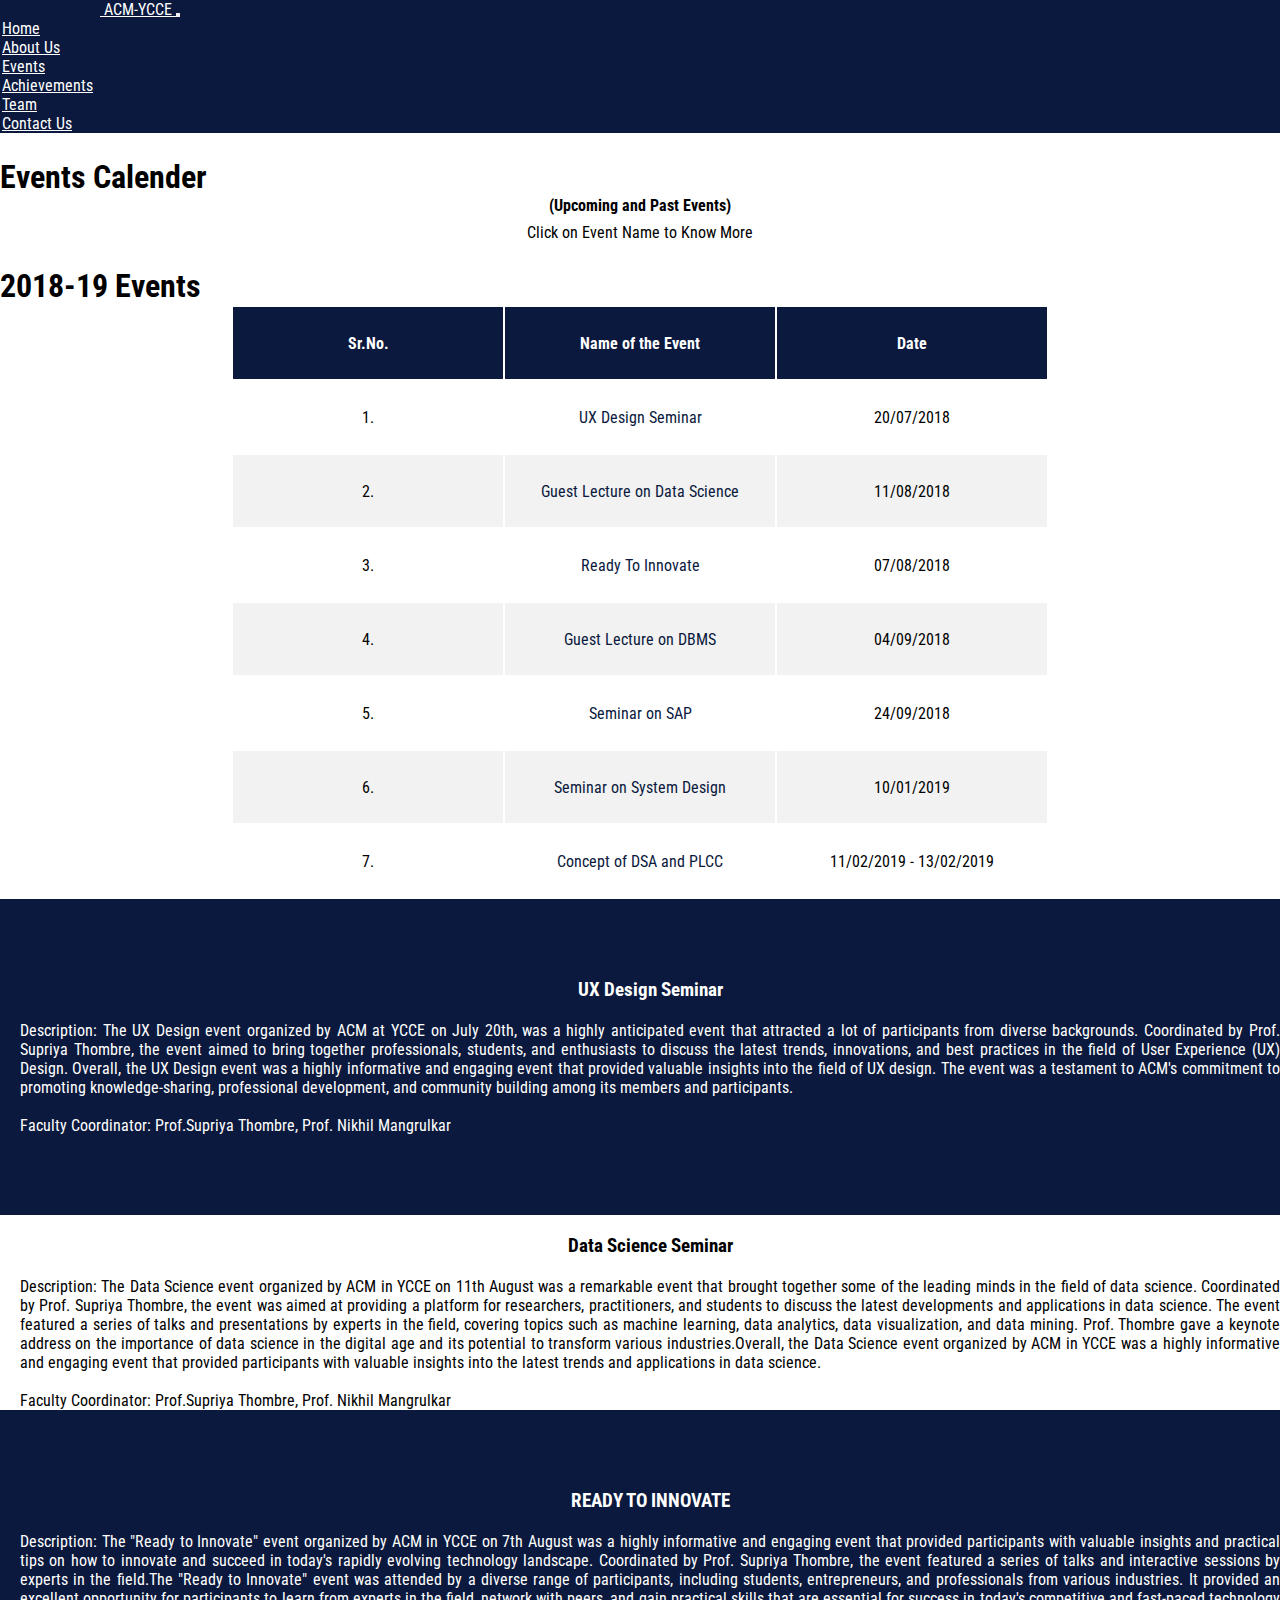
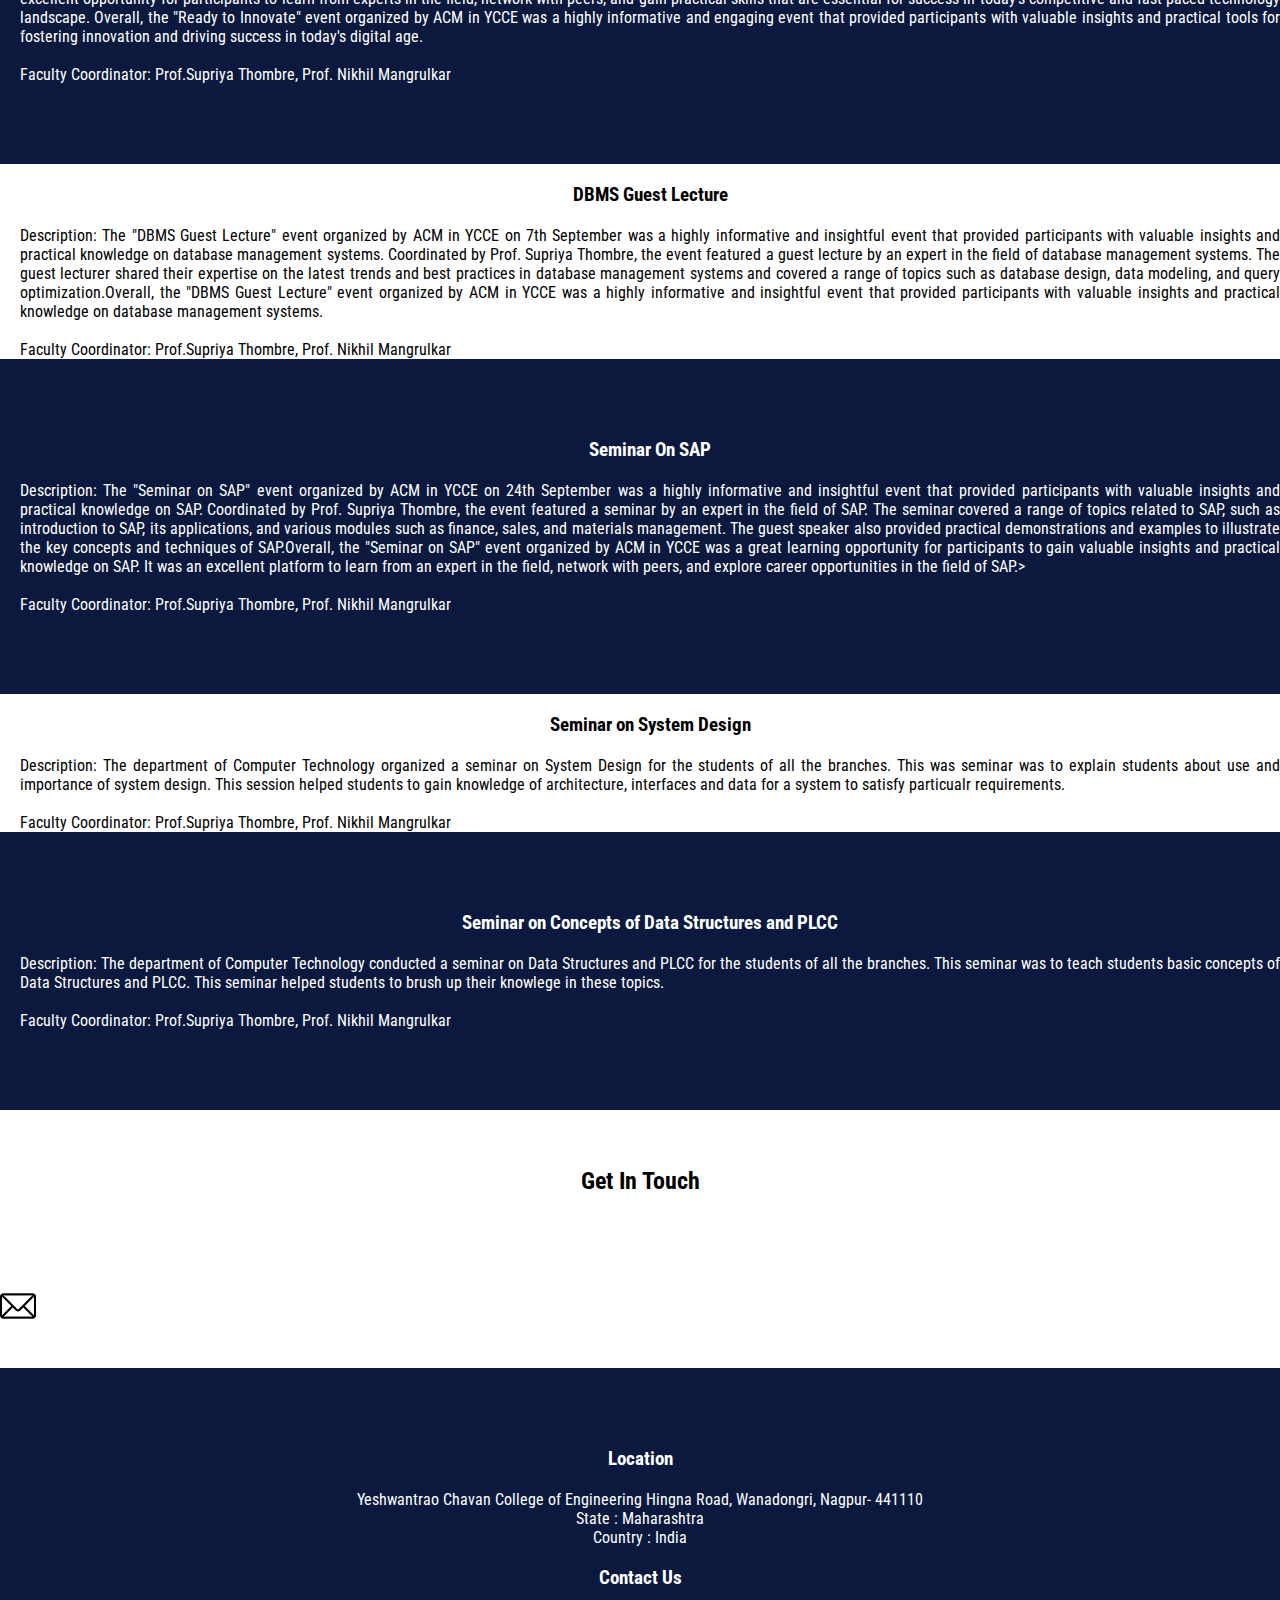
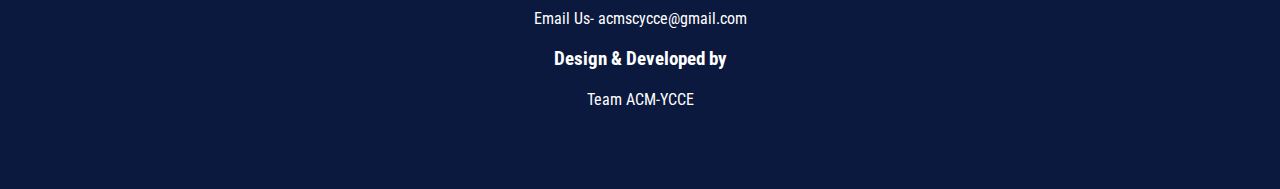
==== 2018-19.HTML @ ae16d8c7 "Merge pull request #9 from himanshu-0611/acm-ycce-master" ====
<!DOCTYPE html>
<html lang="en">
  <head>
    <!-- <script src="https://cdn.tailwindcss.com"></script> -->
    <meta charset="utf-8" />
    <meta
      name="viewport"
      content="width=device-width,
				initial-scale=1"
    />

    <!--=============== REMIX ICONS ===============-->
    <link
      href="https://cdn.jsdelivr.net/npm/remixicon@2.5.0/fonts/remixicon.css"
      rel="stylesheet"
    />

    <link rel="stylesheet" href="style.css">

    <!-- Bootstrap CSS -->
    <link
      href="https://cdn.jsdelivr.net/npm/bootstrap@5.0.0-beta2/dist/css/bootstrap.min.css"
      rel="stylesheet"
      integrity="sha384-BmbxuPwQa2lc/FVzBcNJ7UAyJxM6wuqIj61tLrc4wSX0szH/Ev+nYRRuWlolflfl"
      crossorigin="anonymous"
    />
    <link rel="stylesheet" href="events.css" />
    <link rel="preconnect" href="https://fonts.gstatic.com" />
    <link
      href="https://fonts.googleapis.com/css2?family=Roboto+Condensed&display=swap"
      rel="stylesheet"
    />

    <link rel="icon" href="public/image/ACM-Logo.ico">

    <title>Events</title>
  </head>
  <body>
    <section id="navbar">
      <nav class="navbar navbar-expand-lg navbar-dark">
        <div class="container-fluid">
          <a class="navbar-brand" href="#">
            <img src="public/image/ACM Logo Final.png" class="nav-img" alt="" />
            ACM-YCCE
          </a>
          <button
            class="navbar-toggler"
            type="button"
            data-bs-toggle="collapse"
            data-bs-target="#navbarSupportedContent"
            aria-controls="navbarSupportedContent"
            aria-expanded="false"
            aria-label="Toggle navigation"
          >
            <span class="navbar-toggler-icon"></span>
          </button>
          <div class="collapse navbar-collapse" id="navbarSupportedContent">
            <ul class="navbar-nav m-auto">
              <li class="nav-item">
                <a class="nav-link active" aria-current="page" href="index.html"
                  >Home</a
                >
              </li>
              <li class="nav-item">
                <a class="nav-link" href="about.html">About Us</a>
              </li>
              <li class="nav-item">
                <a class="nav-link" href="events.html">Events</a>
              </li>
              <li class="nav-item">
                <a class="nav-link" href="achievement.html">Achievements</a>
              </li>
              <li class="nav-item">
                <a class="nav-link" href="team.html">Team</a>
              </li>
              <li class="nav-item">
                 <a class="nav-link" href="mailto:acmscycce@gmail.com">Contact Us</a>
              </li>
            </ul>
          </div>
        </div>
      </nav>
    </section>

    <h1 class="text-center">Events Calender</h1>
    <h4 class="twohead">(Upcoming and Past Events)</h4>
    <div class="alert alert-primary table-alert" role="alert">Click on Event Name to Know More</div>

   
    </table>

    <!-- <h1 class="text-center">Upcoming Events</h1> -->
     

    <h1 class="text-center" id="bf"> 2018-19 Events</h1>
    <table class="events-cal">
      <tr>
        <th>Sr.No.</th>
        <th>Name of the Event</th>
        <th>Date</th>
      </tr>
      
      <tr>
        <td>1.</td>
        <td><a href="#be" class="event-name">UX Design Seminar</a></td>
        <td>20/07/2018</td>
      </tr>
    
      <tr>
        <td>2.</td>
        <td><a href="#bf" class="event-name">Guest Lecture on Data Science</a></td>
        <td>11/08/2018</td>
      </tr>
    
      <tr>
        <td>3.</td>
        <td><a href="#bg" class="event-name">Ready To Innovate</a></td>
        <td>07/08/2018</td>
      </tr>
    
      <tr>
        <td>4.</td>
        <td><a href="#bh" class="event-name">Guest Lecture on DBMS</a></td>
        <td>04/09/2018</td>
      </tr>
    
      <tr>
        <td>5.</td>
        <td><a href="#bi" class="event-name">Seminar on SAP</a></td>
        <td>24/09/2018</td>
      </tr>
    
      <tr>
        <td>6.</td>
        <td><a href="#ax" class="event-name">Seminar on System Design</a></td>
        <td>10/01/2019</td>
      </tr>

      <tr>
        <td>7.</td>
        <td><a href="#ay" class="event-name">Concept of DSA and PLCC</a></td>
        <td>11/02/2019 - 13/02/2019</td>
      </tr>

    </table>
    
    <!-- UX_design Seminar-->  
<section id="banner">
  <div class="container-fluid" id="banner-container">
    <div class="row" id="banner-row">
      <div class="col-md-6" id="banner-col">
        <h3 id="be">UX Design Seminar</h3>

        <p style="text-align: justify;
        text-justify: inter-word;">
        Description:
The UX Design event organized by ACM at YCCE on July 20th, was a highly anticipated event that attracted a lot of participants from diverse backgrounds. Coordinated by Prof. Supriya Thombre, the event aimed to bring together professionals, students, and enthusiasts to discuss the latest trends, innovations, and best practices in the field of User Experience (UX) Design.
Overall, the UX Design event was a highly informative and engaging event that provided valuable insights into the field of UX design. The event was a testament to ACM's commitment to promoting knowledge-sharing, professional development, and community building among its members and participants. 
<br><br>
Faculty Coordinator: Prof.Supriya Thombre, Prof. Nikhil Mangrulkar  
</p>    
</div>
      <div class="col-md-6" id="banner-col2">
        <!-- <div class="clogo"> -->
        <img
          class="img-responsive rounded mx-auto d-block clogoclass"
          src="public/Events/2k18/UX_design-min.jpg"
          alt=""
          id="clogo"
          style="width:700px; height: auto; "
        />
        <!-- </div> -->
      </div>
    </div>
  </div>
</section>


<!-- Data Science Seminar-->   
<section id="banner">
  <div class="container-fluid" id="banner-container2">
    <div class="row" id="banner-row">
      <div class="col-md-6" id="banner-col">
        <h3 id="bf">Data Science Seminar</h3>

        <p style="text-align: justify;
        text-justify: inter-word;">
          Description:
The Data Science event organized by ACM in YCCE on 11th August was a remarkable event that brought together some of the leading minds in the field of data science. Coordinated by Prof. Supriya Thombre, the event was aimed at providing a platform for researchers, practitioners, and students to discuss the latest developments and applications in data science.
The event featured a series of talks and presentations by experts in the field, covering topics such as machine learning, data analytics, data visualization, and data mining. Prof. Thombre gave a keynote address on the importance of data science in the digital age and its potential to transform various industries.Overall, the Data Science event organized by ACM in YCCE was a highly informative and engaging event that provided participants with valuable insights into the latest trends and applications in data science. 
<br><br>
Faculty Coordinator: Prof.Supriya Thombre, Prof. Nikhil Mangrulkar       </p>
</div>
      <div class="col-md-6" id="banner-col2">
        <!-- <div class="clogo"> -->
        <img
          class="img-responsive rounded mx-auto d-block clogoclass"
          src="public/Events/2k18/Data_science-min.jpeg"
          alt=""
          id="clogo"
          style="width:700px; height: auto;"
        />
        <!-- </div> -->
      </div>
    </div>
  </div>
</section>


<!-- Ready to innovate -->  
<section id="banner">
  <div class="container-fluid" id="banner-container">
    <div class="row" id="banner-row">
      <div class="col-md-6" id="banner-col">
        <h3 id="bg">READY TO INNOVATE</h3>

        <p style="text-align: justify;
        text-justify: inter-word;">
     
          Description:
The "Ready to Innovate" event organized by ACM in YCCE on 7th August was a highly informative and engaging event that provided participants with valuable insights and practical tips on how to innovate and succeed in today's rapidly evolving technology landscape. Coordinated by Prof. Supriya Thombre, the event featured a series of talks and interactive sessions by experts in the field.The "Ready to Innovate" event was attended by a diverse range of participants, including students, entrepreneurs, and professionals from various industries. It provided an excellent opportunity for participants to learn from experts in the field, network with peers, and gain practical skills that are essential for success in today's competitive and fast-paced technology landscape.
Overall, the "Ready to Innovate" event organized by ACM in YCCE was a highly informative and engaging event that provided participants with valuable insights and practical tools for fostering innovation and driving success in today's digital age. 
<br><br>
Faculty Coordinator: Prof.Supriya Thombre, Prof. Nikhil Mangrulkar   </p>    
</div>
      <div class="col-md-6" id="banner-col2">
        <!-- <div class="clogo"> -->
        <img
          class="img-responsive rounded mx-auto d-block clogoclass"
          src="public/Events/2k18/Ready_to_innovate-min.jpeg"
          alt=""
          id="clogo"
          style="width:700px; height: auto;"
        />
        <!-- </div> -->
      </div>
    </div>
  </div>
</section>



<!-- dbms seminar -->   
<section id="banner">
  <div class="container-fluid" id="banner-container2">
    <div class="row" id="banner-row">
      <div class="col-md-6" id="banner-col">
        <h3 id="bh">DBMS Guest Lecture</h3>

        <p style="text-align: justify;
        text-justify: inter-word;">
     
          Description:
The "DBMS Guest Lecture" event organized by ACM in YCCE on 7th September was a highly informative and insightful event that provided participants with valuable insights and practical knowledge on database management systems. Coordinated by Prof. Supriya Thombre, the event featured a guest lecture by an expert in the field of database management systems.
The guest lecturer shared their expertise on the latest trends and best practices in database management systems and covered a range of topics such as database design, data modeling, and query optimization.Overall, the "DBMS Guest Lecture" event organized by ACM in YCCE was a highly informative and insightful event that provided participants with valuable insights and practical knowledge on database management systems.
<br><br>
Faculty Coordinator: Prof.Supriya Thombre, Prof. Nikhil Mangrulkar    </p>    
</div>
      <div class="col-md-6" id="banner-col2">
        <!-- <div class="clogo"> -->
        <img
          class="img-responsive rounded mx-auto d-block clogoclass"
          src="public/Events/2k18/DBMS_guest_lecture-min.jpeg"
          alt=""
          id="clogo"
          style="width:700px; height: auto;"
        />
        <!-- </div> -->
      </div>
    </div>
  </div>
</section>


<!-- seminar on sap -->   
<section id="banner">
  <div class="container-fluid" id="banner-container">
    <div class="row" id="banner-row">
      <div class="col-md-6" id="banner-col">
        <h3 id="bi"> Seminar On SAP</h3>

        <p style="text-align: justify;
        text-justify: inter-word;">
      
          Description:
The "Seminar on SAP" event organized by ACM in YCCE on 24th September was a highly informative and insightful event that provided participants with valuable insights and practical knowledge on SAP. Coordinated by Prof. Supriya Thombre, the event featured a seminar by an expert in the field of SAP.
The seminar covered a range of topics related to SAP, such as introduction to SAP, its applications, and various modules such as finance, sales, and materials management. The guest speaker also provided practical demonstrations and examples to illustrate the key concepts and techniques of SAP.Overall, the "Seminar on SAP" event organized by ACM in YCCE was a great learning opportunity for participants to gain valuable insights and practical knowledge on SAP. It was an excellent platform to learn from an expert in the field, network with peers, and explore career opportunities in the field of SAP.>
<br><br>
Faculty Coordinator: Prof.Supriya Thombre, Prof. Nikhil Mangrulkar     </p>  
</div>
      <div class="col-md-6" id="banner-col2">
        <!-- <div class="clogo"> -->
        <img
          class="img-responsive rounded mx-auto d-block clogoclass"
          src="public/Events/2k18/Seminar_on_sap-min.jpg"
          alt=""
          id="clogo"
          style="width:700px; height: auto;"
        />
        <!-- </div> -->
      </div>
    </div>
  </div>
</section>

<!--Seminar on System Design -->
<section id="banner">
  <div class="container-fluid" id="banner-container2">
    <div class="row" id="banner-row">
      <div class="col-md-6" id="banner-col">
        <h3 id="ax">Seminar on System Design</h3>

        <p style="text-align: justify;
        text-justify: inter-word;">
       
          Description:
           The department of Computer Technology organized a seminar on System Design for the students of all the branches. This was seminar was to explain students about use and importance of system design. This session helped students to gain knowledge of architecture, interfaces and data for a system to satisfy particualr requirements.
           <br><br>
           Faculty Coordinator: Prof.Supriya Thombre, Prof. Nikhil Mangrulkar    </p>

      </div>
      <div class="col-md-6" id="banner-col2">
        <!-- <div class="clogo"> -->
        <img
          class="img-responsive rounded mx-auto d-block clogoclass"
          src="public/Events/2k19/system_design-min.jpg"
          alt=""
          id="clogo"
          style="width: 700px; height: auto;"
        />
        <!-- </div> -->
      </div>
    </div>
  </div>
</section>

<!-- Seminar on Concepts of Data Structures and PLCC -->
<section id="banner">
  <div class="container-fluid" id="banner-container">
    <div class="row" id="banner-row">
      <div class="col-md-6" id="banner-col">
        <h3 id="ay">Seminar on Concepts of Data Structures and PLCC</h3>

        <p style="text-align: justify;
        text-justify: inter-word;">
    
          Description:
          The department of Computer Technology conducted a seminar on Data Structures and PLCC for the students of all the branches. This seminar was to teach students basic concepts of Data Structures and PLCC. This seminar helped students to brush up their knowlege in these topics.
          <br><br>
          Faculty Coordinator: Prof.Supriya Thombre, Prof. Nikhil Mangrulkar      </p>
      </div>
      <div class="col-md-6" id="banner-col2">
        <!-- <div class="clogo"> -->
        <img
          class="img-responsive rounded mx-auto d-block clogoclass"
          src="public/Events/2k19/dsa_plcc-min.jpg"
          alt=""
          id="clogo"
          style="width: 700px; height: auto;"
        />
        <!-- </div> -->
      </div>
    </div>
  </div>
</section>

 
<br><br><br>






<section id="contact" class="contact">
  <div class="container" data-aos="fade-up">

    <div class="section-title">
      <h2 style="text-align: center; padding-bottom: 15px;">Get In Touch</h2>
      <!-- <h3 style="text-align: center;"><span>Contact Us</span></h3> -->
     

    <!-- <div class="row" data-aos="fade-up" data-aos-delay="100">
      <div class="col-lg-6">
        <div class="info-box mb-4">
          <i class="bx bx-map"></i>
          <h3>Our Address</h3>
          <p>A108 Adam Street, New York, NY 535022</p>
        </div>
      </div>

      <div class="col-lg-3 col-md-6">
        <div class="info-box  mb-4">
          <i class="bx bx-envelope"></i>
          <h3>Email Us</h3>
          <p>contact@example.com</p>
        </div>
      </div>

      <div class="col-lg-3 col-md-6">
        <div class="info-box  mb-4">
          <i class="bx bx-phone-call"></i>
          <h3>Call Us</h3>
          <p>+1 5589 55488 55</p>
        </div>
      </div>

    </div> -->
    <div class="row" data-aos="fade-up" data-aos-delay="100">


      <div style="padding-top: 40px;padding-bottom:40px" class="d-grid gap-2 d-md-flex justify-content-center">
          <div class="row align-items-center" id="social-row">
              <div class="col-md-4 social-col">
                  <a href="https://www.instagram.com/acm.ycce/" target="_blank">
                      <img class="img-responsive rounded mx-auto d-block" src="public/icon/instagram-line.png" alt="" />
                  </a>
              </div>
              <div class="col-md-4 social-col">
                  <a href="https://in.linkedin.com/company/acm-ycce" target="_blank">
                      <img class="img-responsive rounded mx-auto d-block" src="public/icon/linkedin-box-line.png" alt="" />
                  </a>
              </div>
              <div class="col-md-4 social-col">
                  <a href="acmscycce@gmail.com" target="_blank">
                      <img class="img-responsive rounded mx-auto d-block" src="public/icon/email.png" alt="" />
                  </a>
              </div>
          </div>
      </div>
      

  </div>
</section><!-- End Contact Section -->

</main><!-- End #main -->


    <!-- footer -->
    <section id="footer">
      <section id="banner">
        <div class="container-fluid" id="banner-container">
          <div class="row" id="banner-row">
            <div class="col-md-4" id="footer-col1">
              <h3>Location</h3>
              <p>Yeshwantrao Chavan College of Engineering
                Hingna Road, Wanadongri, Nagpur- 441110<br>
                State : Maharashtra<br>
                Country : India</p>
            </div>
            <div class="col-md-4" id="footer-col2">
              <h3>Contact Us</h3>

              <p>Email Us- acmscycce@gmail.com</p>

              
            </div>
            <div class="col-md-4" id="footer-col2">
              <h3>Design & Developed by</h3>

              <p>Team ACM-YCCE</p>

              
            </div>
          </div>
        </div>
      </section>
    </section>

    <!-- Optional JavaScript; choose one of the two! -->

    <!-- Option 1: Bootstrap Bundle with Popper -->
    <script
      src="https://cdn.jsdelivr.net/npm/bootstrap@5.0.0-beta2/dist/js/bootstrap.bundle.min.js"
      integrity="sha384-b5kHyXgcpbZJO/tY9Ul7kGkf1S0CWuKcCD38l8YkeH8z8QjE0GmW1gYU5S9FOnJ0"
      crossorigin="anonymous"
    ></script>
  </body>
</html>
---- style.css ----
* {
	margin: 0;
	padding: 0;
	font-family: 'Roboto Condensed', sans-serif;
}

/* navbar */

.navbar-nav {
	margin-right: 0 !important;
	padding-right: 100px;
}

.navbar {
	background-color: #0a193d;
	color: white !important;
}

.nav-item a {
	color: white !important;
}

.nav-item {
	padding-left: 2px;
}

.navbar-brand {
	color: white !important;
	padding-left: 100px;
}

#navbar button {
	color: white !important;
}

.nav-img {
	height: 80px;
}

/* banner */

#banner-container {
	background-color: #0a193d;
	color: white !important;
	padding-top: 60px;
	padding-bottom: 80px;

}

#banner-row img {
	max-width: 70%;
	height: auto;
	display: block;
	padding-left: 30px;
}

#banner-row h3,
p {
	/* padding-left: 20px; */
	padding-top: 20px;
	text-align: center;
}

#banner-row a {
	background-color: white !important;
	color: black !important;
	border: none;
	margin-left: 20px;
	margin-top: 20px;

}

#banner-col {
	padding-left: 20px;
}

/* service */
#service {
	padding-top: 80px;
	padding-bottom: 80px;
}

#service h1 {
	padding-bottom: 70px;
}

.i1 {
	border-radius: 50%;
}

/* about */

#about {
	padding-top: 80px;
	padding-bottom: 80px;
}

#about h1 {
	padding-bottom: 70px;
}

#about-col ul {
	padding-top: 50px;
	padding-left: 50px;
}

#about-col ul li {
	padding-top: 15px;

}

/* product */

#product {
	padding-top: 80px;
	padding-bottom: 80px;
}

#product h1 {
	padding-bottom: 70px;
}

#product-col2 ul {
	padding-top: 90px;
}

#product-col2 ul li {
	padding-top: 15px;
}

/* social */

#social {
	padding-top: 80px;
	padding-bottom: 80px;
}

#social h1 {
	padding-bottom: 70px;
}

.social-col a:hover img {
	transform: translateY(-10px);
}

#social-row {
	flex-direction: row;
}

/* footer */

.mb-3 {
	padding-top: 10px;
}


/* media */
@media only screen and (max-width: 987px) {
	.navbar-brand {
		padding-left: 0px;
	}
}

@media only screen and (max-width: 768px) {
	#banner-row img {
		padding-top: 20px;
	}

	.social-col {
		width: 33%;
	}

}


.row1 {
	display: -ms-flexbox;
	/* IE10 */
	display: flex;
	-ms-flex-wrap: wrap;
	/* IE10 */
	flex-wrap: wrap;
	padding: 0 4px;
}

/* Create four equal columns that sits next to each other */
.column1 {
	-ms-flex: 25%;
	/* IE10 */
	flex: 25%;
	max-width: 25%;
	padding: 0 4px;
}

.column1 img {
	margin-top: 8px;
	vertical-align: middle;
	width: 100%;
}

/* Responsive layout - makes a two column-layout instead of four columns */
@media screen and (max-width: 800px) {
	.column1 {
		-ms-flex: 50%;
		flex: 50%;
		max-width: 50%;
	}
}

/* Responsive layout - makes the two columns stack on top of each other instead of next to each other */
@media screen and (max-width: 600px) {
	.column1 {
		-ms-flex: 100%;
		flex: 100%;
		max-width: 100%;
	}
}

.a-ycce {
	padding-left: 166px;
}

.a-acm {
	text-align: center;
	margin: 19px 166px 0;
}

@media screen and (max-width: 600px) {
	.p-yaacm {
		margin-left: -154px;
		padding-left: 15px;
		padding-right: 15px;
	}

	.a-acm {
		margin-left: 32px;
		width: 349px;
		/* padding-left: 15px;
		padding-right: 15px; */
	}
}

.events-cal {
	margin: auto;
	text-align: center;
	overflow-x: auto;
}

th,
tr {
	height: 8vh;
	width: 30vh;
}

th {
	background-color: #0a193d;
	color: white;
}

tr:nth-child(odd) {
	background-color: #f2f2f2;
}

.text-center {
	margin-top: 25px;
}

.twohead {
	text-align: center;
	margin-bottom: 8px;
}

.event-name {
	text-decoration: none;
	color: #0a193d;
}

.event-name:hover {
	text-shadow: 2px 2px 5px #0a3d3b;
	color: #0b0a3d;
	transition: 0.3s ease-out;
}

.table-alert {
	margin: 5px;
	text-align: center;
	width: 35%;
	margin: auto;
}

@media screen and (max-width: 600px) {
	.table-alert {
		width: 60%;
	}

	.nlco-winner {
		margin-left: 40px;
	}
}

.notifi-home {
	color: #0b0a3d;
	/* text-decoration: none; */
}

.noti-home:hover {
	text-shadow: 2px 2px 5px #0a3d3b;
	color: #0b0a3d;
	transition: 0.3s ease-out;
}

.nlco-p>a {
	text-decoration: none;
	color: #0b0a3d;
	background-color: transparent !important;
}

.nlco-p>a:hover {
	background-color: transparent !important;
}

.nlco-download {
	/* margin: auto; */
	text-align: center;
}

.nlco-winner {
	margin: auto;
	/* width: 40rem;
	height: 40rem; */
	/* width: 100%; */
	height: auto;
}
---- events.css ----
* {
	margin: 0;
	padding: 0;
	font-family: 'Roboto Condensed', sans-serif;
}

/* navbar */

.navbar-nav {
	margin-right: 0 !important;
	padding-right: 100px;
}

.navbar {
	background-color: #0a193d;
	color: white !important;
}

.nav-item a {
	color: white !important;
}

.nav-item {
	padding-left: 2px;
}

.navbar-brand {
	color: white !important;
	padding-left: 100px;
}

#navbar button {
	color: white !important;
}

.nav-img {
	height: 80px;
}

/* banner */

#banner-container {
	background-color: #0a193d;
	color: white !important;
	padding-top: 60px;
	padding-bottom: 80px;

}


#banner-row img {
	max-width: 70%;
	height: 300px;
	display: block;
	padding-left: 30px;
}

#banner-row h3,
p {
	/* padding-left: 20px; */
	padding-top: 20px;
	text-align: center;
}

#banner-row a {
	background-color: white !important;
	color: black !important;
	border: none;
	margin-left: 20px;
	margin-top: 20px;

}

#banner-col {
	padding-left: 20px;
}

/* service */
#service {
	padding-top: 80px;
	padding-bottom: 80px;
}

#service h1 {
	padding-bottom: 70px;
}

.i1 {
	border-radius: 50%;
}

/* social */

#social {
	padding-top: 80px;
	padding-bottom: 80px;
}

#social h1 {
	padding-bottom: 70px;
}

.social-col a:hover img {
	transform: translateY(-10px);
}

#social-row {
	flex-direction: row;
}



/* footer */

.mb-3 {
	padding-top: 10px;
}


/* media */
@media only screen and (max-width: 987px) {
	.navbar-brand {
		padding-left: 0px;
	}
}

@media only screen and (max-width: 768px) {
	#banner-row img {
		padding-top: 20px;
	}

	.social-col {
		width: 33%;
	}

}


.row1 {
	display: -ms-flexbox;
	/* IE10 */
	display: flex;
	-ms-flex-wrap: wrap;
	/* IE10 */
	flex-wrap: wrap;
	padding: 0 4px;
}

/* Create four equal columns that sits next to each other */
.column1 {
	-ms-flex: 25%;
	/* IE10 */
	flex: 25%;
	max-width: 25%;
	padding: 0 4px;
}

.column1 img {
	margin-top: 8px;
	vertical-align: middle;
	width: 100%;
}

/* Responsive layout - makes a two column-layout instead of four columns */
@media screen and (max-width: 800px) {
	.column1 {
		-ms-flex: 50%;
		flex: 50%;
		max-width: 50%;
	}
}

/* Responsive layout - makes the two columns stack on top of each other instead of next to each other */
@media screen and (max-width: 600px) {
	.column1 {
		-ms-flex: 100%;
		flex: 100%;
		max-width: 100%;
	}
}

/* comupfest */

/* .container-fluid {
	@media (max-width:600px) {
		padding-left: 0;
	}
} */

/* .clogo>img {
	max-width: 500px;
	height: auto;
	max-height: 600px;
}

@media only screen and (min-width: 468px) {
	.clogo>img {
		max-width: 365px;
		height: auto;
		max-height: 600px;
		margin-right: 10px;
		padding-right: 20px;
	}

} */

.compufest_alert {
	text-align: center;
	margin: 0 0px;
}

#flyer {
	max-width: 100%;
	height: auto;
	max-height: 600px"

}



.container1 {
	display: flex;
	flex-direction: column;
	justify-content: center;
	align-items: center;
	text-align: center;
	margin: 20px 20px 0 20px;
}

.container1 .heading1 {
	width: 50%;
	padding-bottom: 50px;
}

.container1 .heading1 h3 {
	font-size: 3em;
	font-weight: bolder;
	padding-bottom: 10px;
	border-bottom: 3px solid #222;
}

.container1 .heading1 h3 span {
	font-weight: 100;
}

.container1 .box1 {
	display: flex;
	flex-direction: row;
	justify-content: space-between;
}

.container1 .box1 .dream1 {
	display: flex;
	flex-direction: column;
	width: 32.5%;
}

.container1 .box1 .dream1 img {
	width: 100%;
	padding-bottom: 15px;
	border-radius: 5px;
}

@media only screen and (max-width: 769px) {
	.container1 .box1 {
		flex-direction: column;
	}

	.container1 .box1 .dream1 {
		width: 100%;
	}

}

@media (max-width: 600px) and (min-width: 300px) {

	/* .container1 .heading1{
  width: 100%;
} */
	.container1 .heading1 .myh1 {
		font-size: 2em;
	}
}

@media screen and (max-width: 769px) {
	.clogoclass {
		max-width: 349px;
		height: auto;
		max-height: 600px;
		overflow:hidden;
	}
	
}
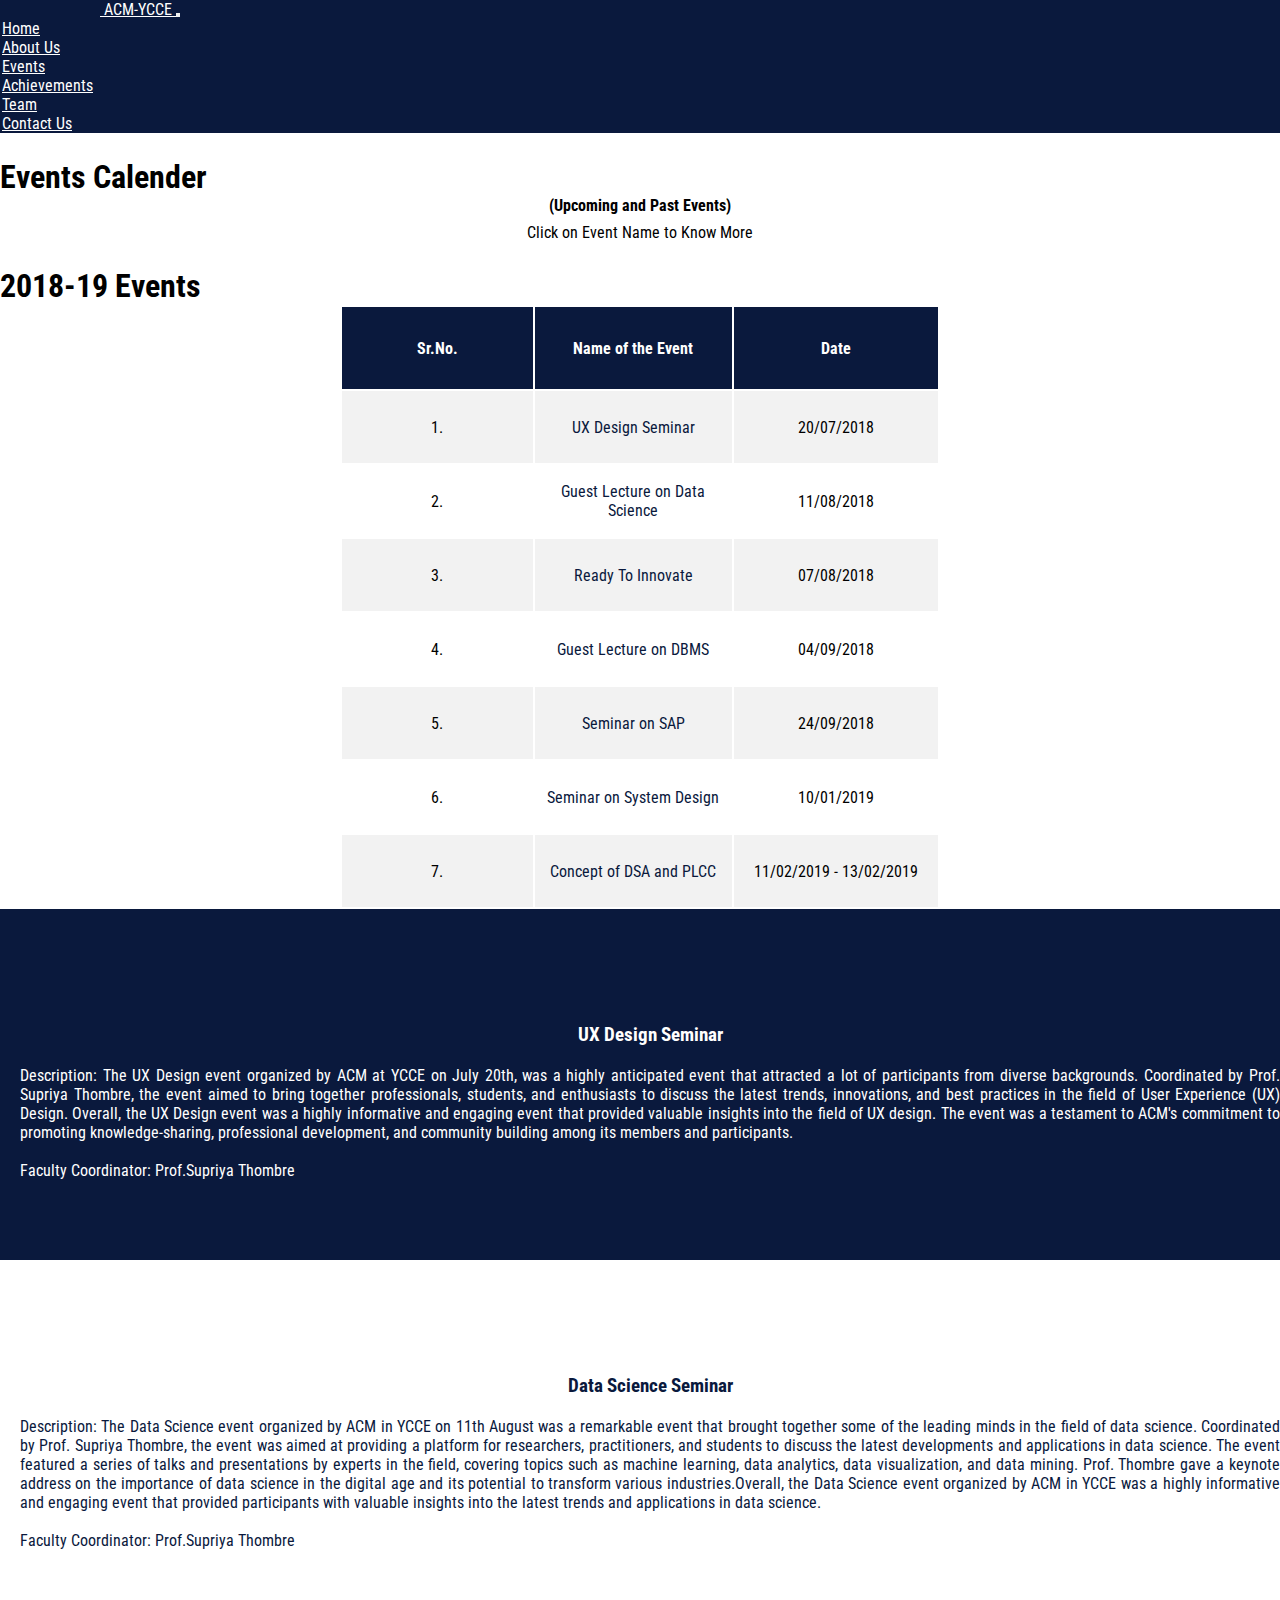
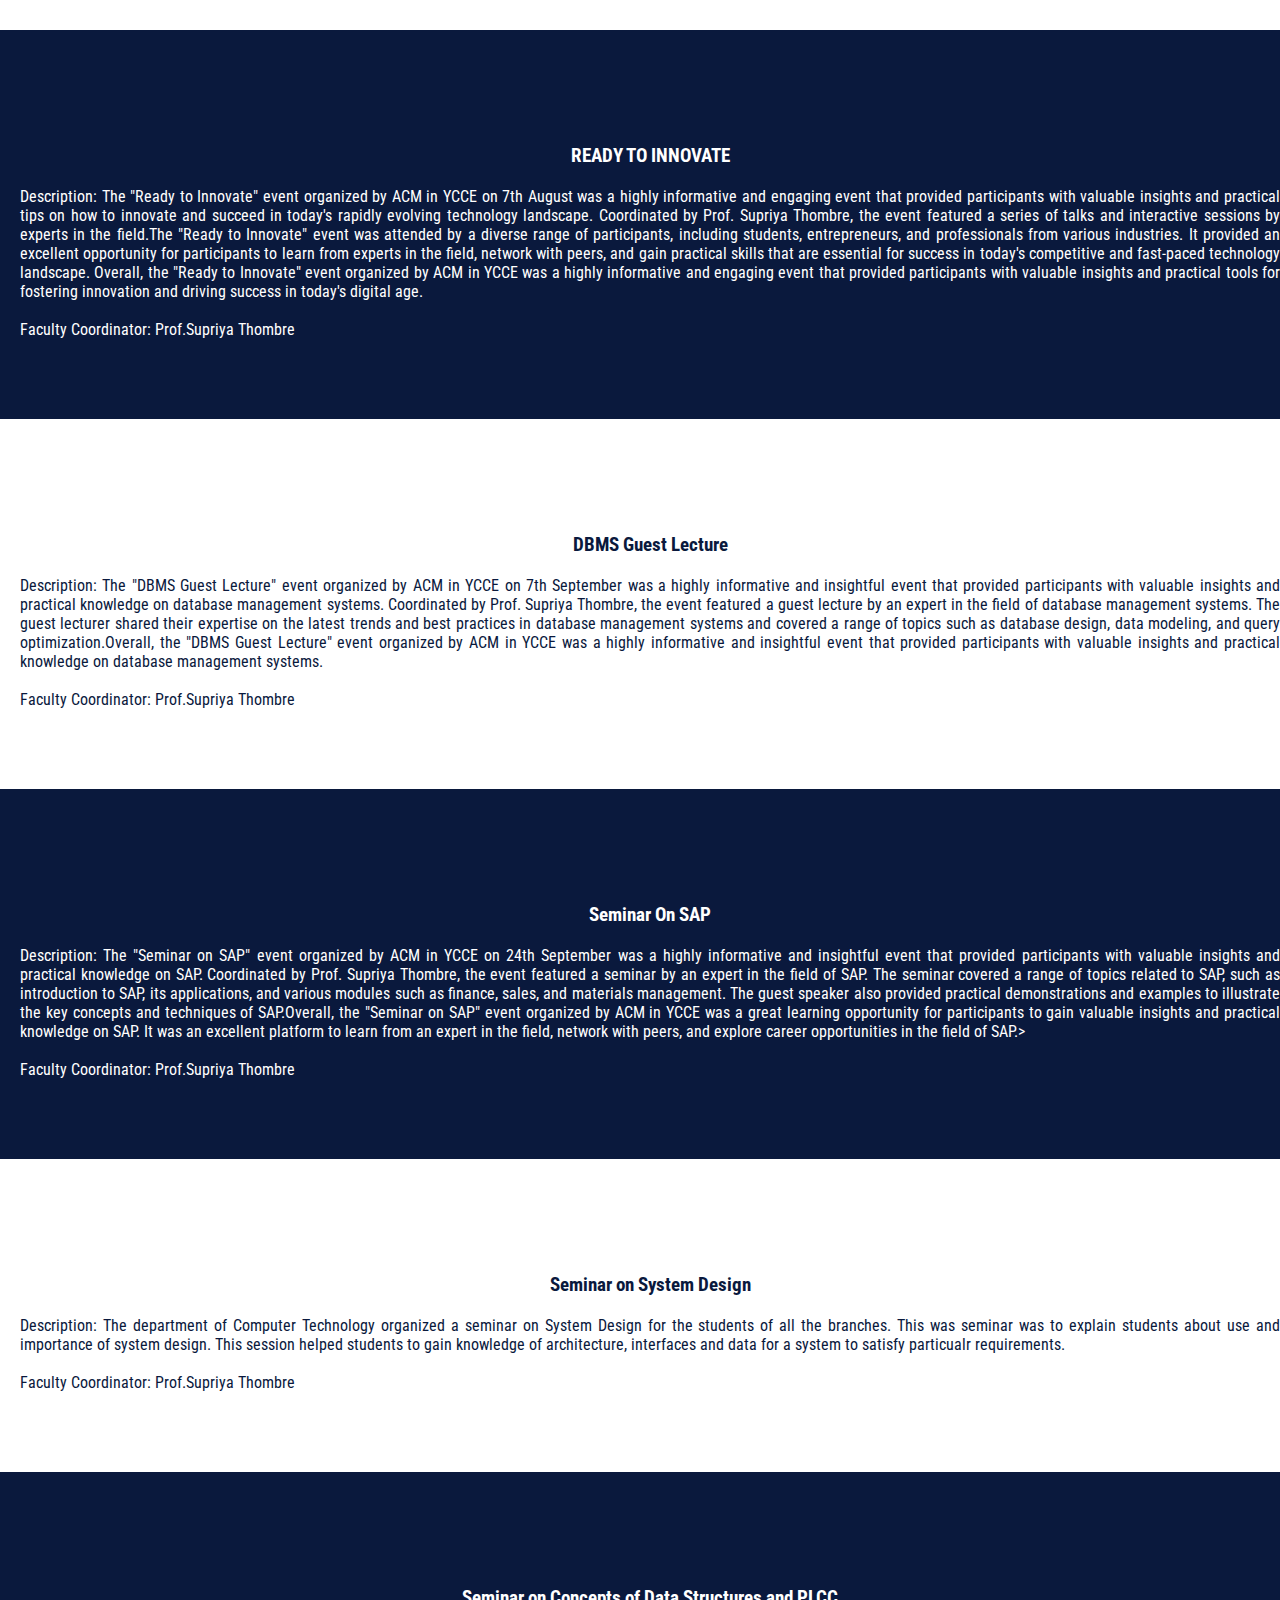
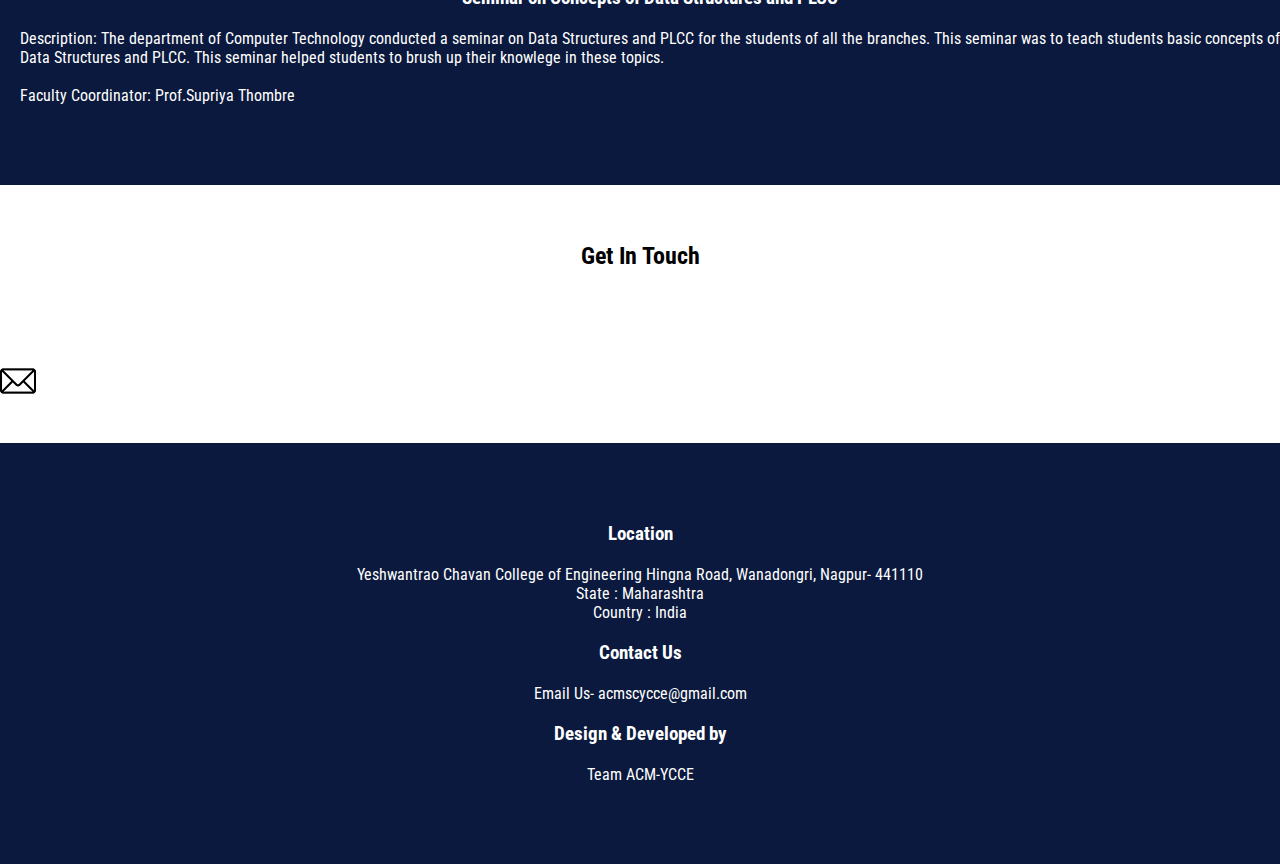
==== commit 808254e8: "Merge pull request #11 from himanshu-0611/acm-ycce-master" ====
--- a/2018-19.HTML
+++ b/2018-19.HTML
@@ -93,56 +93,53 @@
      
 
     <h1 class="text-center" id="bf"> 2018-19 Events</h1>
-    <table class="events-cal">
-      <tr>
-        <th>Sr.No.</th>
-        <th>Name of the Event</th>
-        <th>Date</th>
-      </tr>
-      
-      <tr>
-        <td>1.</td>
-        <td><a href="#be" class="event-name">UX Design Seminar</a></td>
-        <td>20/07/2018</td>
-      </tr>
+    <table class="events-cal" style="width: 100%; max-width: 600px; margin: 0 auto;">
+      <thead>
+        <tr>
+          <th style="padding: 5px;">Sr.No.</th>
+          <th style="padding: 5px;">Name of the Event</th>
+          <th style="padding: 5px;">Date</th>
+        </tr>
+      </thead>
+      <tbody>
+        <tr>
+          <td style="padding: 5px;">1.</td>
+          <td style="padding: 5px;"><a href="#be" class="event-name">UX Design Seminar</a></td>
+          <td style="padding: 5px;">20/07/2018</td>
+        </tr>
+        <tr>
+          <td style="padding: 5px;">2.</td>
+          <td style="padding: 5px;"><a href="#bf" class="event-name">Guest Lecture on Data Science</a></td>
+          <td style="padding: 5px;">11/08/2018</td>
+        </tr>
+        <tr>
+          <td style="padding: 5px;">3.</td>
+          <td style="padding: 5px;"><a href="#bg" class="event-name">Ready To Innovate</a></td>
+          <td style="padding: 5px;">07/08/2018</td>
+        </tr>
+        <tr>
+          <td style="padding: 5px;">4.</td>
+          <td style="padding: 5px;"><a href="#bh" class="event-name">Guest Lecture on DBMS</a></td>
+          <td style="padding: 5px;">04/09/2018</td>
+        </tr>
+        <tr>
+          <td style="padding: 5px;">5.</td>
+          <td style="padding: 5px;"><a href="#bi" class="event-name">Seminar on SAP</a></td>
+          <td style="padding: 5px;">24/09/2018</td>
+        </tr>
+        <tr>
+          <td style="padding: 5px;">6.</td>
+          <td style="padding: 5px;"><a href="#ax" class="event-name">Seminar on System Design</a></td>
+          <td style="padding: 5px;">10/01/2019</td>
+        </tr>
+        <tr>
+          <td style="padding: 5px;">7.</td>
+          <td style="padding: 5px;"><a href="#ay" class="event-name">Concept of DSA and PLCC</a></td>
+          <td style="padding: 5px;">11/02/2019 - 13/02/2019</td>
+        </tr>
+      </tbody>
+    </table>
     
-      <tr>
-        <td>2.</td>
-        <td><a href="#bf" class="event-name">Guest Lecture on Data Science</a></td>
-        <td>11/08/2018</td>
-      </tr>
-    
-      <tr>
-        <td>3.</td>
-        <td><a href="#bg" class="event-name">Ready To Innovate</a></td>
-        <td>07/08/2018</td>
-      </tr>
-    
-      <tr>
-        <td>4.</td>
-        <td><a href="#bh" class="event-name">Guest Lecture on DBMS</a></td>
-        <td>04/09/2018</td>
-      </tr>
-    
-      <tr>
-        <td>5.</td>
-        <td><a href="#bi" class="event-name">Seminar on SAP</a></td>
-        <td>24/09/2018</td>
-      </tr>
-    
-      <tr>
-        <td>6.</td>
-        <td><a href="#ax" class="event-name">Seminar on System Design</a></td>
-        <td>10/01/2019</td>
-      </tr>
-
-      <tr>
-        <td>7.</td>
-        <td><a href="#ay" class="event-name">Concept of DSA and PLCC</a></td>
-        <td>11/02/2019 - 13/02/2019</td>
-      </tr>
-
-    </table>
     
     <!-- UX_design Seminar-->  
 <section id="banner">
@@ -157,7 +154,7 @@
 The UX Design event organized by ACM at YCCE on July 20th, was a highly anticipated event that attracted a lot of participants from diverse backgrounds. Coordinated by Prof. Supriya Thombre, the event aimed to bring together professionals, students, and enthusiasts to discuss the latest trends, innovations, and best practices in the field of User Experience (UX) Design.
 Overall, the UX Design event was a highly informative and engaging event that provided valuable insights into the field of UX design. The event was a testament to ACM's commitment to promoting knowledge-sharing, professional development, and community building among its members and participants. 
 <br><br>
-Faculty Coordinator: Prof.Supriya Thombre, Prof. Nikhil Mangrulkar  
+Faculty Coordinator: Prof.Supriya Thombre
 </p>    
 </div>
       <div class="col-md-6" id="banner-col2">
@@ -189,7 +186,7 @@
 The Data Science event organized by ACM in YCCE on 11th August was a remarkable event that brought together some of the leading minds in the field of data science. Coordinated by Prof. Supriya Thombre, the event was aimed at providing a platform for researchers, practitioners, and students to discuss the latest developments and applications in data science.
 The event featured a series of talks and presentations by experts in the field, covering topics such as machine learning, data analytics, data visualization, and data mining. Prof. Thombre gave a keynote address on the importance of data science in the digital age and its potential to transform various industries.Overall, the Data Science event organized by ACM in YCCE was a highly informative and engaging event that provided participants with valuable insights into the latest trends and applications in data science. 
 <br><br>
-Faculty Coordinator: Prof.Supriya Thombre, Prof. Nikhil Mangrulkar       </p>
+Faculty Coordinator: Prof.Supriya Thombre      </p>
 </div>
       <div class="col-md-6" id="banner-col2">
         <!-- <div class="clogo"> -->
@@ -221,7 +218,7 @@
 The "Ready to Innovate" event organized by ACM in YCCE on 7th August was a highly informative and engaging event that provided participants with valuable insights and practical tips on how to innovate and succeed in today's rapidly evolving technology landscape. Coordinated by Prof. Supriya Thombre, the event featured a series of talks and interactive sessions by experts in the field.The "Ready to Innovate" event was attended by a diverse range of participants, including students, entrepreneurs, and professionals from various industries. It provided an excellent opportunity for participants to learn from experts in the field, network with peers, and gain practical skills that are essential for success in today's competitive and fast-paced technology landscape.
 Overall, the "Ready to Innovate" event organized by ACM in YCCE was a highly informative and engaging event that provided participants with valuable insights and practical tools for fostering innovation and driving success in today's digital age. 
 <br><br>
-Faculty Coordinator: Prof.Supriya Thombre, Prof. Nikhil Mangrulkar   </p>    
+Faculty Coordinator: Prof.Supriya Thombre   </p>    
 </div>
       <div class="col-md-6" id="banner-col2">
         <!-- <div class="clogo"> -->
@@ -254,7 +251,7 @@
 The "DBMS Guest Lecture" event organized by ACM in YCCE on 7th September was a highly informative and insightful event that provided participants with valuable insights and practical knowledge on database management systems. Coordinated by Prof. Supriya Thombre, the event featured a guest lecture by an expert in the field of database management systems.
 The guest lecturer shared their expertise on the latest trends and best practices in database management systems and covered a range of topics such as database design, data modeling, and query optimization.Overall, the "DBMS Guest Lecture" event organized by ACM in YCCE was a highly informative and insightful event that provided participants with valuable insights and practical knowledge on database management systems.
 <br><br>
-Faculty Coordinator: Prof.Supriya Thombre, Prof. Nikhil Mangrulkar    </p>    
+Faculty Coordinator: Prof.Supriya Thombre   </p>    
 </div>
       <div class="col-md-6" id="banner-col2">
         <!-- <div class="clogo"> -->
@@ -286,7 +283,7 @@
 The "Seminar on SAP" event organized by ACM in YCCE on 24th September was a highly informative and insightful event that provided participants with valuable insights and practical knowledge on SAP. Coordinated by Prof. Supriya Thombre, the event featured a seminar by an expert in the field of SAP.
 The seminar covered a range of topics related to SAP, such as introduction to SAP, its applications, and various modules such as finance, sales, and materials management. The guest speaker also provided practical demonstrations and examples to illustrate the key concepts and techniques of SAP.Overall, the "Seminar on SAP" event organized by ACM in YCCE was a great learning opportunity for participants to gain valuable insights and practical knowledge on SAP. It was an excellent platform to learn from an expert in the field, network with peers, and explore career opportunities in the field of SAP.>
 <br><br>
-Faculty Coordinator: Prof.Supriya Thombre, Prof. Nikhil Mangrulkar     </p>  
+Faculty Coordinator: Prof.Supriya Thombre     </p>  
 </div>
       <div class="col-md-6" id="banner-col2">
         <!-- <div class="clogo"> -->
@@ -316,7 +313,7 @@
           Description:
            The department of Computer Technology organized a seminar on System Design for the students of all the branches. This was seminar was to explain students about use and importance of system design. This session helped students to gain knowledge of architecture, interfaces and data for a system to satisfy particualr requirements.
            <br><br>
-           Faculty Coordinator: Prof.Supriya Thombre, Prof. Nikhil Mangrulkar    </p>
+           Faculty Coordinator: Prof.Supriya Thombre    </p>
 
       </div>
       <div class="col-md-6" id="banner-col2">
@@ -347,7 +344,7 @@
           Description:
           The department of Computer Technology conducted a seminar on Data Structures and PLCC for the students of all the branches. This seminar was to teach students basic concepts of Data Structures and PLCC. This seminar helped students to brush up their knowlege in these topics.
           <br><br>
-          Faculty Coordinator: Prof.Supriya Thombre, Prof. Nikhil Mangrulkar      </p>
+          Faculty Coordinator: Prof.Supriya Thombre      </p>
       </div>
       <div class="col-md-6" id="banner-col2">
         <!-- <div class="clogo"> -->
--- a/style.css
+++ b/style.css
@@ -1,9 +1,10 @@
 * {
 	margin: 0;
 	padding: 0;
-	font-family: 'Roboto Condensed', sans-serif;
-}
-
+	font-family: "Roboto Condensed", sans-serif;
+}
+
+   
 /* navbar */
 
 .navbar-nav {
@@ -37,14 +38,91 @@
 	height: 80px;
 }
 
+/* animations */
+/* 
+@keyframes fadeIn {
+	0% { opacity: 0; }
+	100% { opacity: 1; }
+  }
+
+  @keyframes slideInLeft {
+	from {
+	  transform: translateX(-300px);
+	}
+  
+	to {
+	  transform: translateX(0);
+	}
+  }
+  .css-animations1{
+	animation-name:slideInLeft; 
+	animation-duration: 1s; 
+	animation-timing-function: ease-in;
+	animation-iteration-count: 1;
+	animation-delay: 1s;
+	  animation-fill-mode: none;
+  }
+
+  .css-animations2{
+	animation-name:fadeIn; 
+	animation-duration: 1s; 
+	animation-timing-function: ease-in;
+	animation-iteration-count: 1;
+	animation-delay: 1s;
+	  animation-fill-mode: none;
+  }
+  .animate-on-scroll.animated{
+	animation-name: slide-in;
+	animation-duration: 1s;
+	animation-fill-mode: forwards;
+  } */
 /* banner */
 
 #banner-container {
 	background-color: #0a193d;
 	color: white !important;
+	/* padding-top: 60px; */
+	padding-bottom: 32px;
+	
+	
+}
+
+@media only screen and (max-width: 987px) {
+	#banner-container {
+		padding-bottom: 0px;
+	}
+}
+
+.bg-clip {
+	position: absolute;
+	top: 0;
+	left: 0;
+	width: 100%;
+	height: 600px;
+	object-fit: cover;
+	z-index: -1;
+}
+
+@media only screen and (max-width: 987px) {
+	#banner-container {
+		padding-bottom: 0px;
+	}
+
+	.bg-clip {
+		height: 1026px;
+	}
+}
+
+#banner-container2 {
 	padding-top: 60px;
 	padding-bottom: 80px;
-
+	color: #0a193d;
+	animation-name:fadeIn; 
+  animation-duration: 1s; 
+  animation-timing-function: ease-in;
+  animation-iteration-count: 1;
+  animation-delay: 1s;
+	animation-fill-mode: none;
 }
 
 #banner-row img {
@@ -54,12 +132,28 @@
 	padding-left: 30px;
 }
 
+
 #banner-row h3,
 p {
 	/* padding-left: 20px; */
 	padding-top: 20px;
 	text-align: center;
 }
+
+@media (max-width:780px) {
+	#banner-row img {
+		margin-top: 0px;
+	}
+
+	#banner-row h3,
+	p {
+		/* padding-left: 20px; */
+		margin-left: 5px;
+		margin-right: 14px;
+	}
+	
+}
+
 
 #banner-row a {
 	background-color: white !important;
@@ -67,17 +161,17 @@
 	border: none;
 	margin-left: 20px;
 	margin-top: 20px;
-
 }
 
 #banner-col {
 	padding-left: 20px;
+	margin-top: 35px;
 }
 
 /* service */
 #service {
 	padding-top: 80px;
-	padding-bottom: 80px;
+	padding-bottom: 50px;
 }
 
 #service h1 {
@@ -106,7 +200,6 @@
 
 #about-col ul li {
 	padding-top: 15px;
-
 }
 
 /* product */
@@ -152,7 +245,6 @@
 .mb-3 {
 	padding-top: 10px;
 }
-
 
 /* media */
 @media only screen and (max-width: 987px) {
@@ -169,10 +261,10 @@
 	.social-col {
 		width: 33%;
 	}
-
-}
-
-
+	
+}
+
+  
 .row1 {
 	display: -ms-flexbox;
 	/* IE10 */
@@ -214,6 +306,7 @@
 		flex: 100%;
 		max-width: 100%;
 	}
+	
 }
 
 .a-ycce {
@@ -227,16 +320,19 @@
 
 @media screen and (max-width: 600px) {
 	.p-yaacm {
-		margin-left: -154px;
+		margin-left: 24px;
 		padding-left: 15px;
 		padding-right: 15px;
 	}
 
 	.a-acm {
 		margin-left: 32px;
-		width: 349px;
+		width: 310px;
 		/* padding-left: 15px;
-		padding-right: 15px; */
+		  padding-right: 15px; */
+	}
+	.a-ycce{
+		padding-left: 0px
 	}
 }
 
@@ -244,6 +340,7 @@
 	margin: auto;
 	text-align: center;
 	overflow-x: auto;
+	width: 700px;
 }
 
 th,
@@ -275,7 +372,32 @@
 	color: #0a193d;
 }
 
+
 .event-name:hover {
+	text-shadow: 2px 2px 5px #0a3d3b;
+	color: #0b0a3d;
+	transition: 0.3s ease-out;
+}
+
+.event-1 {
+	padding: 20px;
+	/* padding-left: 20px;
+	padding-right: 20px; */
+	width: 90%;
+	margin: auto;
+	text-align: center;
+	display: flex;
+	flex-direction: column;
+	text-decoration: none;
+	font-size: larger;
+	color: #0a193d;
+}
+
+#eventscal {
+	width: 70vh;
+}
+
+.event-1:hover {
 	text-shadow: 2px 2px 5px #0a3d3b;
 	color: #0b0a3d;
 	transition: 0.3s ease-out;
@@ -296,6 +418,10 @@
 	.nlco-winner {
 		margin-left: 40px;
 	}
+
+	#eventscal {
+		width: 30vh;
+	}
 }
 
 .notifi-home {
@@ -327,7 +453,192 @@
 .nlco-winner {
 	margin: auto;
 	/* width: 40rem;
-	height: 40rem; */
+	  height: 40rem; */
 	/* width: 100%; */
 	height: auto;
-}+}
+
+#carouselExampleIndicators {
+	margin-left: 500px;
+	margin-right: 500px;
+	margin-top: 100px;
+}
+
+
+/* carousel */
+.carousel-inner {
+	border-top: 100px;
+	border-left: 120px;
+	border-right: 120px;
+	border-bottom: 00px;
+	border-color: #fff;
+	border-style: solid;
+	width: 1200px;
+}
+
+.carousel-inner>.item>img,
+.carousel-inner>.item>a>img {
+	width: 140px;
+	height: 160px;
+}
+
+.carousel-control-prev {
+	position: relative;
+
+}
+
+.carousel-control-prev-icon {
+	position: absolute;
+	left: 25.5rem;
+
+}
+
+.carousel-control-next {
+	position: relative;
+
+}
+
+.carousel-control-next-icon {
+	position: absolute;
+	right: 25.5rem;
+}
+
+.hello {
+	width: 1200px;
+	margin: auto;
+}
+
+@media (max-width:780px) {
+	.carousel-inner {
+		border-top: 10px;
+		border-left: 20px;
+		border-right: 20px;
+		border-bottom: 00px;
+	}
+
+	.carousel-control-prev-icon {
+		position: absolute;
+		left: 3.5rem;
+
+	}
+
+	.carousel-control-next-icon {
+		position: absolute;
+		right: 3.5rem;
+	}
+
+	.hello {
+		width: 100%;
+	}
+}
+/* event calender */
+.events-calender {
+	width: 100%;
+	margin-top: 100px;
+	display: flex;
+	flex-direction: column;
+	justify-content: center;
+	align-items: center;
+}
+
+.events-calender h1 {
+	font-size: 50px;
+}
+
+.events-calender h4 {
+	margin: 1% 0 3% 0;
+}
+
+.events-link {
+	margin-top: 3%;
+	/* display: flex; */
+	justify-content: center;
+}
+
+.events-link a {
+	background: #0a193d;
+	font-size: 30px;
+	color: #fff;
+	padding: 10px;
+	text-decoration: none;
+	border-radius: 10px;
+}
+
+.events-link a:hover {
+	transform: scale(1.6);
+	background: white;
+	color: #0a193d;
+	transition: ease-out 0.2s;
+	border: 1px solid #0a193d;
+	text-shadow: 2px 2px 5px #103c3a;
+}
+
+@media (max-width: 768px) {
+	.events-calender {
+		margin-top: 10%;
+		flex-direction: column;
+	}
+
+	.events-link {
+		justify-content: center;
+		flex-direction: column;
+		align-items: center;
+	}
+
+	.events-link a {
+		font-size: 16px;
+		padding: 10px;
+		margin-left: 0;
+	}
+
+	.events-link div {
+		margin-top: 30px;
+	}
+
+	.events-calender h1 {
+		font-size: 36px;
+	}
+
+	.events-calender h2 {
+		font-size: 25px;
+	}
+
+	.events-calender h4 {
+		font-size: 14px;
+		margin: 0;
+	}
+		.col-lg-6 {
+			position: relative;
+			padding-bottom: 56.25%;
+			height: 0;
+			overflow: hidden;
+		}
+	
+		.col-lg-6 iframe {
+			position: absolute;
+			top: 0;
+			left: 0;
+			width: 100%;
+			height: 100%;
+		}
+}
+
+/* image is in a div tag in events.html and rmeoved from here because it was showing up on every page  */
+/* body{
+	background: url("./19007.jpg");
+	background-position: center;
+	background-repeat: no-repeat;
+	background-size: cover;
+  }
+   */
+
+.acmlogo {
+	margin-top: 110px;
+}
+
+/* @media (max-width:780px) {
+	.acmlogo {
+			margin-top: 110px;
+		}
+} */
+
